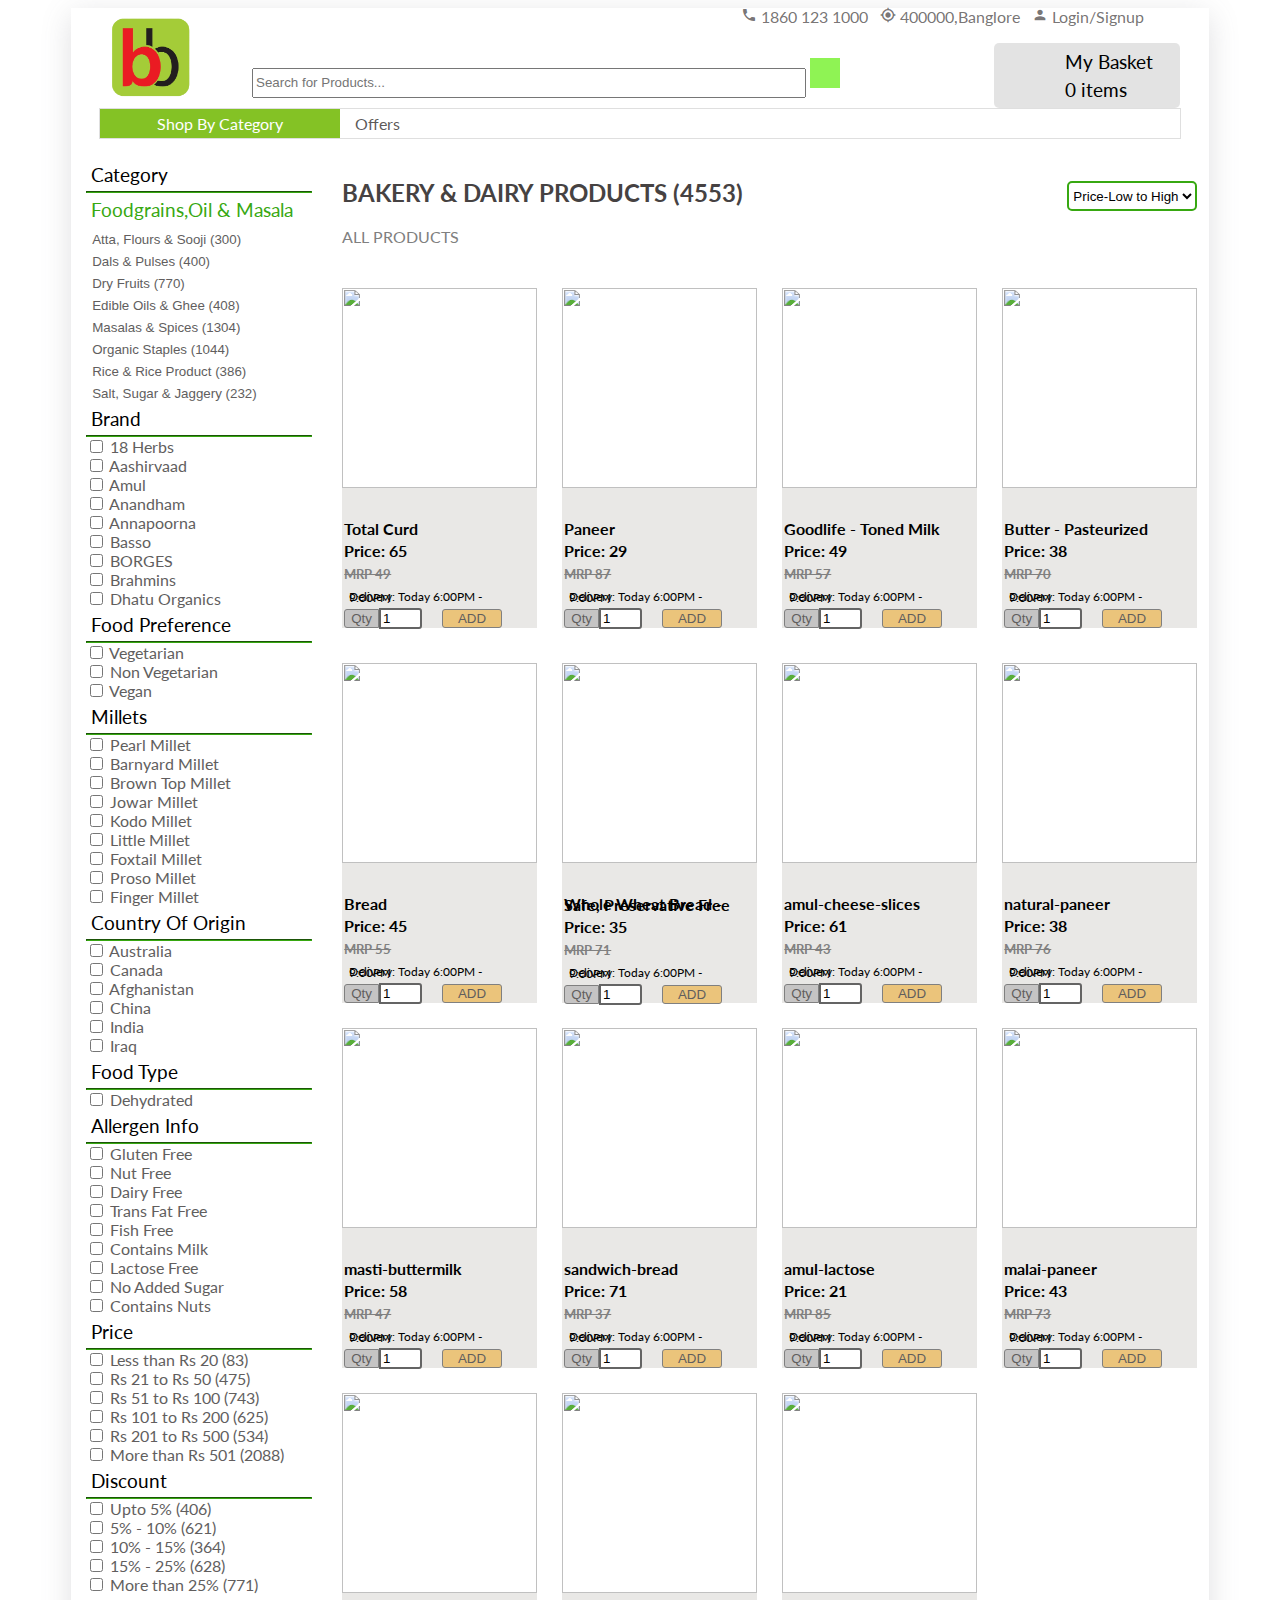
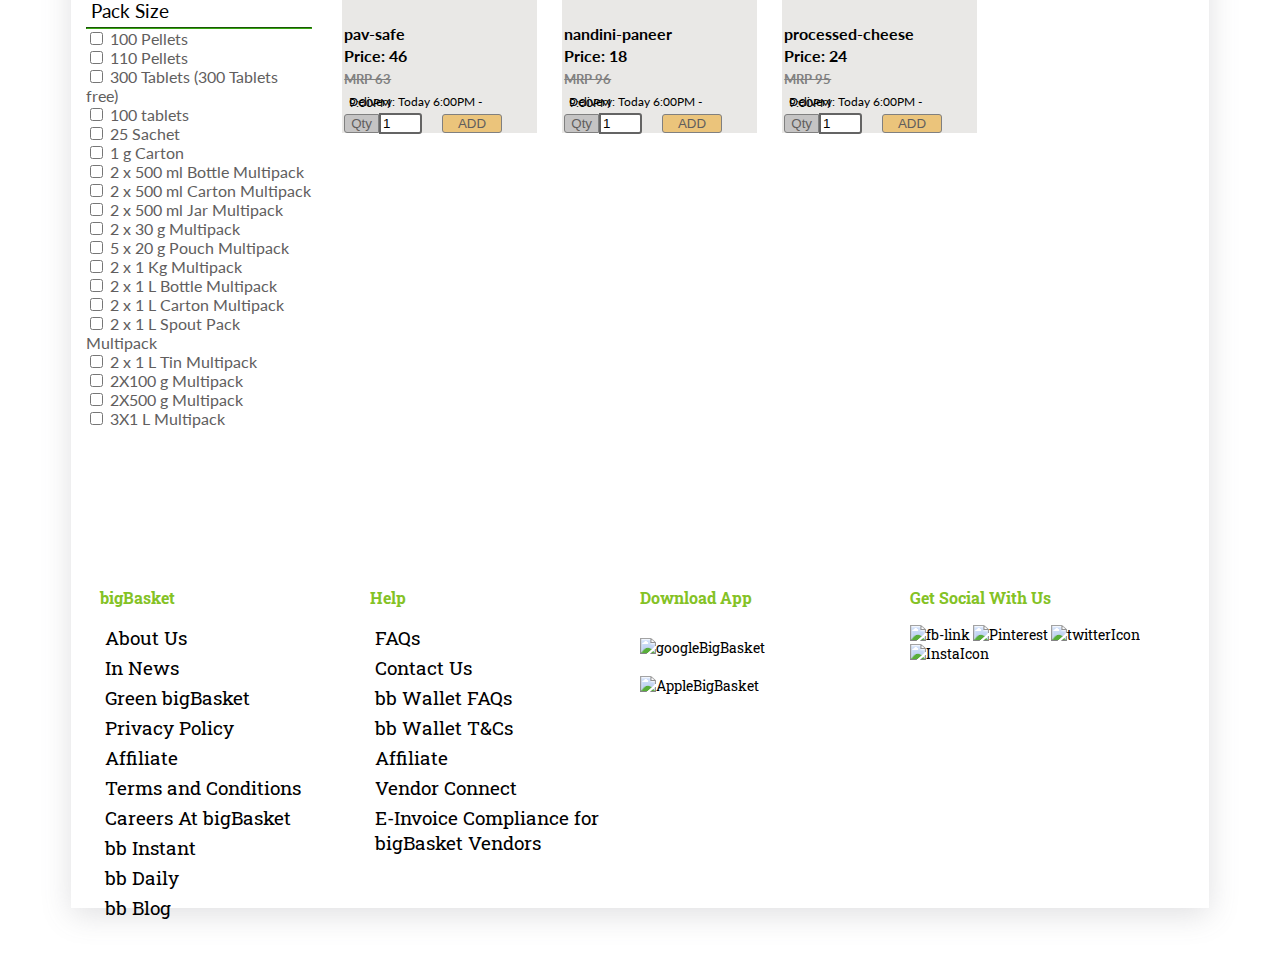
==== frontend/bakery.html @ 33c1fcd1 "first day" ====
<!DOCTYPE html>
<html lang="en">
  <head>
    <!-- Navbar Props -->
    <link
      href="https://fonts.googleapis.com/icon?family=Material+Icons"
      rel="stylesheet"
    />
    <!-- Font Awesome Kit -->
    <script
      src="https://kit.fontawesome.com/db1cefd446.js"
      crossorigin="anonymous"
    ></script>
    <!-- Lato Fonts impoting -->
    <!-- Roboto Slab Importing -->
    <link rel="preconnect" href="https://fonts.googleapis.com" />
    <link rel="preconnect" href="https://fonts.gstatic.com" crossorigin />
    <link
      href="https://fonts.googleapis.com/css2?family=Lato:wght@300&family=Roboto+Slab:wght@300&display=swap"
      rel="stylesheet"
    />
    <meta charset="UTF-8" />
    <meta http-equiv="X-UA-Compatible" content="IE=edge" />
    <meta name="viewport" content="width=device-width, initial-scale=1.0" />
    <!-- CSS File Link -->
    <link rel="stylesheet" href="./css/AllPro.css" />
    <title>Document</title>
  </head>

  <body>
    <div class="productpage">
      
        <div id="navbar"></div>
      <div class="slider"></div>

      <!-- Middle Div Start -->
      <div class="middle">
        <div class="left">
          <p>Category</p>
          <hr />
          <p class="foodgrain">Foodgrains,Oil & Masala</p>
          <button>Atta, Flours & Sooji (300)</button>
          <button>Dals & Pulses (400)</button>
          <button>Dry Fruits (770)</button>
          <button>Edible Oils & Ghee (408)</button>
          <button>Masalas & Spices (1304)</button>
          <button>Organic Staples (1044)</button>
          <button>Rice & Rice Product (386)</button>
          <button>Salt, Sugar & Jaggery (232)</button>

          <p>Brand</p>
          <hr />
          <input type="checkbox" /> <label for="">18 Herbs</label> <br />
          <input type="checkbox" /> <label for="">Aashirvaad</label><br />
          <input type="checkbox" /> <label for="">Amul</label><br />
          <input type="checkbox" /> <label for="">Anandham</label><br />
          <input type="checkbox" /> <label for="">Annapoorna</label><br />
          <input type="checkbox" /> <label for="">Basso</label><br />
          <input type="checkbox" /> <label for="">BORGES</label><br />
          <input type="checkbox" /> <label for="">Brahmins</label><br />
          <input type="checkbox" /> <label for="">Dhatu Organics</label><br />

          <p>Food Preference</p>
          <hr />
          <input type="checkbox" /> <label for="">Vegetarian</label><br />
          <input type="checkbox" /> <label for="">Non Vegetarian</label><br />
          <input type="checkbox" /> <label for="">Vegan</label><br />

          <p>Millets</p>
          <hr />
          <input type="checkbox" /> <label for=""> Pearl Millet</label><br />
          <input type="checkbox" /> <label for=""> Barnyard Millet</label><br />
          <input type="checkbox" /> <label for="">Brown Top Millet</label><br />
          <input type="checkbox" /> <label for="">Jowar Millet</label><br />
          <input type="checkbox" /> <label for="">Kodo Millet</label><br />
          <input type="checkbox" /> <label for="">Little Millet</label><br />
          <input type="checkbox" /> <label for="">Foxtail Millet</label><br />
          <input type="checkbox" /> <label for="">Proso Millet</label><br />
          <input type="checkbox" /> <label for="">Finger Millet</label><br />

          <p>Country Of Origin</p>
          <hr />
          <input type="checkbox" /> <label for=""> Australia</label><br />
          <input type="checkbox" /> <label for=""> Canada</label><br />
          <input type="checkbox" /> <label for="">Afghanistan</label><br />
          <input type="checkbox" /> <label for="">China</label><br />
          <input type="checkbox" /> <label for="">India</label><br />
          <input type="checkbox" /> <label for="">Iraq</label><br />
          <p>Food Type</p>
          <hr />
          <input type="checkbox" /> <label for="">Dehydrated</label><br />
          <p>Allergen Info</p>
          <hr />
          <input type="checkbox" /> <label for="">Gluten Free</label> <br />
          <input type="checkbox" /> <label for="">Nut Free</label><br />
          <input type="checkbox" /> <label for="">Dairy Free</label><br />
          <input type="checkbox" /> <label for="">Trans Fat Free</label><br />
          <input type="checkbox" /> <label for="">Fish Free</label><br />
          <input type="checkbox" /> <label for="">Contains Milk</label><br />
          <input type="checkbox" /> <label for="">Lactose Free</label><br />
          <input type="checkbox" /> <label for="">No Added Sugar</label><br />
          <input type="checkbox" /> <label for="">Contains Nuts</label><br />
          <p>Price</p>
          <hr />
          <input type="checkbox" /> <label for="">Less than Rs 20 (83)</label>
          <br />
          <input type="checkbox" /> <label for="">Rs 21 to Rs 50 (475)</label
          ><br />
          <input type="checkbox" /> <label for="">Rs 51 to Rs 100 (743)</label
          ><br />
          <input type="checkbox" /> <label for="">Rs 101 to Rs 200 (625)</label
          ><br />
          <input type="checkbox" /> <label for="">Rs 201 to Rs 500 (534)</label
          ><br />
          <input type="checkbox" /> <label for="">More than Rs 501 (2088)</label
          ><br />
          <p>Discount</p>
          <hr />
          <input type="checkbox" /> <label for="">Upto 5% (406)</label> <br />
          <input type="checkbox" /> <label for="">5% - 10% (621)</label><br />
          <input type="checkbox" /> <label for="">10% - 15% (364)</label><br />
          <input type="checkbox" /> <label for="">15% - 25% (628)</label><br />
          <input type="checkbox" /> <label for="">More than 25% (771)</label
          ><br />
          <p>Pack Size</p>
          <hr />
          <input type="checkbox" /> <label for="">100 Pellets</label> <br />
          <input type="checkbox" /> <label for="">110 Pellets</label><br />
          <input type="checkbox" />
          <label for="">300 Tablets (300 Tablets free)</label><br />
          <input type="checkbox" /> <label for="">100 tablets</label><br />
          <input type="checkbox" /> <label for="">25 Sachet</label><br />
          <input type="checkbox" /> <label for="">1 g Carton</label><br />
          <input type="checkbox" />
          <label for="">2 x 500 ml Bottle Multipack</label><br />
          <input type="checkbox" />
          <label for="">2 x 500 ml Carton Multipack</label><br />
          <input type="checkbox" />
          <label for="">2 x 500 ml Jar Multipack</label><br />
          <input type="checkbox" /> <label for="">2 x 30 g Multipack</label>
          <br />
          <input type="checkbox" />
          <label for="">5 x 20 g Pouch Multipack</label><br />
          <input type="checkbox" /> <label for="">2 x 1 Kg Multipack</label
          ><br />
          <input type="checkbox" />
          <label for="">2 x 1 L Bottle Multipack</label><br />
          <input type="checkbox" />
          <label for="">2 x 1 L Carton Multipack</label><br />
          <input type="checkbox" />
          <label for="">2 x 1 L Spout Pack Multipack</label><br />
          <input type="checkbox" /> <label for="">2 x 1 L Tin Multipack</label
          ><br />
          <input type="checkbox" /> <label for="">2X100 g Multipack</label
          ><br />
          <input type="checkbox" /> <label for="">2X500 g Multipack</label
          ><br />
          <input type="checkbox" /> <label for=""> 3X1 L Multipack</label><br />
        </div>
        <div class="right">
          <div class="prohead">
            <div class="top">
              <div class="title">
                <h2 class="fg">BAKERY & DAIRY PRODUCTS (4553)</h2>
              </div>
              <div>
                <select name="" id="sortbycat" onchange="sort()">
                  <option value="low">Price-Low to High</option>
                  <option value="high">Price-High to Low</option>
                </select>
              </div>
            </div>
            <div class="bottum">ALL PRODUCTS</div>
          </div>
          <div id="products"></div>
        </div>
      </div><br><br>
      <div id="footer"></div>
    </div>
  </body>
</html>
<script type="module">

   import {navbar,footer} from "./components/index.js"
      
      let nav_div = document.getElementById("navbar")
      nav_div.innerHTML = navbar();
    
      let footer_div = document.getElementById("footer")
      footer_div.innerHTML = footer();
    
  let  Bakery_and_Dairy =[
      {
          image:'https://www.bigbasket.com/media/uploads/p/s/40149829_4-heritage-total-curd.jpg',
          name:'Total Curd',
      },
      {
        image:'https://www.bigbasket.com/media/uploads/p/s/264679_3-milky-mist-paneer-premium-fresh.jpg',
        name:'Paneer',
      },
      {
        image:'https://www.bigbasket.com/media/uploads/p/s/242671_1-nandini-goodlife-toned-milk.jpg',
        name:'Goodlife - Toned Milk',
      },
      {
        image:'https://www.bigbasket.com/media/uploads/p/s/1204991_3-amul-butter-pasteurized.jpg',
        name:'Butter - Pasteurized',
      },
      {
        image:'https://www.bigbasket.com/media/uploads/p/s/1204360_1-fresho-bread-whole-wheat-chemical-free-400g-eggs-table-tray-30pcs.jpg',
        name:'Bread ',
      },
      {
        image:'https://www.bigbasket.com/media/uploads/p/s/40025355_6-fresho-whole-wheat-bread-safe-preservative-free.jpg',
        name:'Whole Wheat Bread - Safe, Preservative Free',
      },
      {
        image:'https://www.bigbasket.com/media/uploads/p/s/1202761_2-amul-cheese-slices.jpg',
        name:'amul-cheese-slices',
      },
      {
        image:'https://www.bigbasket.com/media/uploads/p/s/40137716_10-id-natural-paneer.jpg',
        name:'natural-paneer',
      },
      {
        image:'https://www.bigbasket.com/media/uploads/p/s/1207078_2-amul-masti-buttermilk-spice.jpg',
        name:'masti-buttermilk',
      },
      {
        image:'https://www.bigbasket.com/media/uploads/p/s/40087525_4-fresho-sandwich-bread-safe-preservative-free.jpg',
        name:'sandwich-bread',
      },
      {
        image:'https://www.bigbasket.com/media/uploads/p/s/1202753_1-amul-lactose-free-milk.jpg',
        name:'amul-lactose',
      },
      {
        image:'https://www.bigbasket.com/media/uploads/p/s/279588_6-amul-malai-paneer.jpg',
        name:'malai-paneer',
      },
      {
        image:'https://www.bigbasket.com/media/uploads/p/s/40025357_4-fresho-pav-safe-preservative-free.jpg',
        name:'pav-safe',
      },
      {
        image:'https://www.bigbasket.com/media/uploads/p/mm/270620_4-nandini-paneer.jpg',
        name:'nandini-paneer',
      },
      {
        image:'https://www.bigbasket.com/media/uploads/p/mm/104615_8-amul-processed-cheese-cubes.jpg',
        name:'processed-cheese',
      },

]
          
       for (let i=0;i<Bakery_and_Dairy.length;i++){
             Bakery_and_Dairy[i]['Price']=Math.floor(Math.random()*(100-30)+30)
        }
      

        for (let i=0;i<Bakery_and_Dairy.length;i++){
            Bakery_and_Dairy[i]['Stricked']=Math.floor(Math.random()*(150-100)+100)
        }
       
       
        for (let i=0;i<Bakery_and_Dairy.length;i++){
           let Off = 100-((Bakery_and_Dairy[i].Price/Bakery_and_Dairy[i].Stricked)*100);
           Bakery_and_Dairy[i]['Offer']=Math.floor(Off)
        }
        console.log(Bakery_and_Dairy);

  var product = JSON.parse(localStorage.getItem("proData")) || [];
  var cart = JSON.parse(localStorage.getItem("cartValue")) || [];
  console.log(product);
 
 
  
  var p = document.querySelector(".products");
  console.log(p);
  document.querySelector("#sortbycat").addEventListener("change",function() {
    var selected = document.querySelector("#sortbycat").value;
    if (selected == "low") {
        Bakery_and_Dairy.sort(function (a, b) {
        return Number(a.Offer) - Number(b.Offer);
      });
    }
    if (selected == "high") {
        Bakery_and_Dairy.sort(function (a, b) {
        return Number(b.Offer) - Number(a.Offer);
      });
    }
    display(Bakery_and_Dairy);
  })

  function display(Bakery_and_Dairy) {
    document.querySelector("#products").textContent = "";
    Bakery_and_Dairy.map(function (elem) {
      console.log(elem);
      var box = document.createElement("div");
      var imgdiv = document.createElement("div");
      box.setAttribute("class", "boxstyle");

      var img = document.createElement("img");
      img.setAttribute("src", elem.image);
      img.setAttribute("class", "proimgsize");

      var content = document.createElement("div");
      content.setAttribute("class", "proDesc");

      // var brand = document.createElement("p");
      // brand.textContent = elem.;
      // brand.setAttribute("class", "brand");
      var name = document.createElement("h4");
      name.textContent = elem.name;
      name.setAttribute("class", "name");

      var mrpname = document.createElement("p");
      mrpname.textContent="MRP";
      mrpname.setAttribute("class","mrpname")

      var mrp1 = document.createElement("h5");
      mrp1.textContent = "MRP " +elem.Price;
      mrp1.setAttribute("class", "mrp");

      // var mrp2 = document.createElement("h5");
      // mrp2.textContent = "MRP " + +elem.Stricked;
      // mrp2.setAttribute("class", "mrp");

      var dis = document.createElement("h4");
      dis.textContent = "Price: " + elem.Offer;
      dis.setAttribute("class", "dis");
      // Category is already been stored.

      var delv = document.createElement("p");
      delv.textContent = "Delivery: Today 6:00PM - 9:00PM";
      delv.setAttribute("class", "delv");

      var qty = document.createElement("button");
      qty.textContent = "Qty";
      qty.setAttribute("class", "qty");
      qty.setAttribute("class", "button1");

      var qtynum = document.createElement("input");
      qtynum.setAttribute("value", "1");
      elem.qty = qtynum.value;
      qtynum.setAttribute("class", "button2");
      //   qtynum.textContent = document.querySelector(".button2").value;
      var add = document.createElement("button");
      add.textContent = "ADD";
      add.addEventListener("click", function () {
        console.log(elem);
       
        add.textContent = "ADDED";
        cart.push(elem);
        document.querySelector('#cartLen').innerHTML=cart.length
        localStorage.setItem("cartValue", JSON.stringify(cart));
       
      });
      add.setAttribute("class", "add");
      add.setAttribute("class", "button3");

      // document.querySelector("#products").append(box);
      imgdiv.append(img);
      content.append(name, dis,mrp1,delv, qty, qtynum, add);
      box.append(imgdiv, content);
      document.querySelector("#products").append(box);
    });
  }
  display(Bakery_and_Dairy);
    // Add to Cart Function
  var cartLen = document.querySelector("#cartLen");
  cartLen.textContent = cart.length;
  // function addToCart(elem) {
  //   console.log("here");
  //   cart.push(elem);
  //   // console.log(qtynum);
  //   cartLen.textContent = cart.length;
  //   localStorage.setItem("cartValue", JSON.stringify(cart));
  // }
  document.querySelector(".card").addEventListener("click", function () {
    console.log("cart");
    window.location.href = "cart.html";
  });
  //Navbar script
  // var myIndex = 0;
  // carousel();

  // function carousel() {
  //   var i;
  //   var x = document.getElementsByClassName("mySlides");
  //   for (i = 0; i < x.length; i++) {
  //     x[i].style.display = "none";
  //   }
  //   myIndex++;
  //   if (myIndex > x.length) {
  //     myIndex = 1;
  //   }
  //   x[myIndex - 1].style.display = "block";
  //   setTimeout(carousel, 4000); // Change image every 2 seconds
  // }

  function openNav() {
    document.getElementById("mySidepanel").style.width = "250px";
  }

  /* Set the width of the sidebar to 0 (hide it) */
  function closeNav() {
    document.getElementById("mySidepanel").style.width = "0";
  }

  function openPerson() {
    document.getElementById("personDropdown").classList.toggle("show");
  }

  // Close the dropdown if the user clicks outside of it
  window.onclick = function (e) {
    if (!e.target.matches(".personbtn")) {
      var myDropdown = document.getElementById("personDropdown");
      if (myDropdown.classList.contains("show")) {
        myDropdown.classList.remove("show");
      }
    }
  };
</script>
<!-- <script type="module"> 
    import {navbar,footer} from "./components/index.js"
      
      let nav_div = document.getElementById("navbar")
      nav_div.innerHTML = navbar();
    
      let footer_div = document.getElementById("footer")
      footer_div.innerHTML = footer();

      var cart = JSON.parse(localStorage.getItem("cartValue"));

     document.querySelector('#cartLen').innerHTML=cart.length
</script> -->
---- frontend/css/AllPro.css ----
/* consider whole page  */
.productpage {
    /* border: 1px solid gray; */
    width: 90%;
    height: 2500px;
    margin: auto;
    font-family: "Lato";
    box-shadow: rgba(100, 100, 111, 0.2) 0px 7px 29px 0px;
  }
  /* header part of page  */
  /* .header {
    width: 100%;
    height: 150px;
    border: 1px solid #37a811;
  } */
  /* div of image or slider  */
  .headDetails {
    /* border: 1px solid rgb(196, 12, 241); */
    height: 300px;
  }
  /* image in slider  */
  .img {
    width: 100%;
    /* border: 1px solid rgb(80, 27, 59); */
  }
  /* div below the slider  */
  .imgDetails {
    width: 74%;
    height: 60px;
    margin: auto;
    display: flex;
    justify-content: center;
    /* border: 1px solid rgb(238, 5, 149); */
  }
  /* boxes in div below the slider  */
  .details {
    width: 120px;
    /* border: 1px solid rgb(238, 5, 149); */
    justify-content: space-around;
    text-align: center;
    font-size: 18px;
    line-height: 15px;
    box-shadow: rgba(0, 0, 0, 0.16) 0px 1px 4px;
  }
  /* middle part of page below slider  */
  .middle {
    display: flex;
  }
  /* middle part contains two parts called left and right  */
  .left {
    width: 20%;
    height: 800px;
    /* border: 1px solid palevioletred; */
    margin-left: 15px;
    color: rgb(97, 94, 94);
  }
  /* in left some headings  */
  p {
    font-size: 19px;
    color: black;
  }
  .foodgrain {
    color: #37a811;
    font-size: 19px;
    /* border: 1px solid rgb(238, 5, 149); */
  }
  /* first categories in left  */
  button {
    background: transparent;
    border: none;
    margin-top: 5px;
    color: rgb(97, 94, 94);
  }
  /* text content of check boxes  */
  .fg {
    color: rgb(70, 66, 66);
    /* border: 1px solid rgb(238, 5, 149); */
  }
  /* horizontal line  */
  hr {
    border-color: #37a811;
  }
  /* left part ends here  */
  .right {
    width: 78%;
    /* height: 3000px; */
    /* border: 1px solid rgb(201, 25, 83); */
    margin-left: 15px;
  }
  /* in rigth part there is product heading  */
  .prohead {
    width: 97%;
    height: 120px;
    /* border: 1px solid rgb(201, 25, 83); */
    margin-left: 15px;
  }
  /* product heading is separated in rop and bottom  */
  .top {
    display: flex;
    justify-content: space-between;
    /* border: 1px solid rgb(238, 5, 149); */
  }
  /* filter is drop down in top in product head  */
  #sortbycat {
    margin-top: 23px;
    height: 30px;
    background: transparent;
    border: #37a811 2px solid;
    border-radius: 5px;
  }
  .bottum {
    color: grey;
    /* border: 1px solid rgb(238, 5, 149); */
  }
  /* end of product head  */
  /* grids if all product starts here  */
  /* this is just a row in grid part  */
  #products {
    width: 97%;
    height: auto;
    /* border: 1px solid rgb(238, 5, 149); */
    margin-left: 15px;
    margin-top: 10px;
    display: grid;
    grid-template-columns: repeat(4, 1fr);
    grid-template-rows: 350px;
    grid-gap: 25px;
  }
  /* boxes in row in products grid  */
  .boxstyle {
    /* border: 1px solid gray; */
    line-height:5%;
    
  }
  .boxstyle:hover {
    box-shadow: rgba(0, 0, 0, 0.16) 0px 4px 8px;
  }
  /* image of product in boxes  */
  .proimgsize {
    width: 100%;
    height: 200px;
    
    /* border: 1px solid rebeccapurple; */
  }
  /* content below the image of product  */
  .proDesc {
    padding:20px;
    background: rgb(233, 232, 230);
    padding-left: 2px;
    height:100px;
    /* margin-bottom:10px; */
    /* padding-bottom: 5px; */
    /* color:grey; */
    /* border: 1px solid black; */
  }
  /* some content details  */
  .brand {
    /* line-height: 0px; */
    
    font-size: 12px;
    color: gray;
  }
  .name:hover {
    color: #37a811;
  }
  
  .mrp {
    text-decoration: line-through;
    color: gray;
  }
  /* delivery  */
  .delv {
    font-size: 12px;
  }
  /* print Qty  */
  .button1 {
    border: 1px solid gray;
    border-radius: 3px 0px 0px 3px;
    background-color: rgb(197, 196, 196);
  }
  /* qty = 1  */
  .button2 {
    border: 2px solid rgb(100, 100, 100);
    border-radius: 0px 3px 3px 0px;
    width: 35px;
  }
  /* ADD  */
  .button3 {
    border: 1px solid gray;
    border-radius: 3px;
    background: rgb(235, 196, 123);
    margin-left: 20px;
    width: 60px;
  }
  /* .hr{
        border: 1px solid;
    } */
  
  /* Footer CSS */
  
  @media only screen and (min-width: 401px) and (max-width: 800px) {
    /* .header {
      display: none;
    } */
    .img {
      display: none;
    }
    .imgDetails {
      display: none;
    }
    .left {
      display: none;
    }
    .fg {
      display: none;
    }
    #products {
      grid-template-columns: repeat(2, 1fr);
    }
  }
  @media only screen and (min-width: 0px) and (max-width: 400px) {
    /* .header {
      display: none;
    } */
    .img {
      display: none;
    }
    .imgDetails {
      display: none;
    }
    .left {
      display: none;
    }
    .fg {
      display: none;
    }
    #sortbycat {
      margin-right: 30px;
      margin-bottom: 20px;
    }
    #bottum {
      margin-top: 10px;
      border: 1px solid black;
    }
    #products {
      grid-template-columns: repeat(1, 1fr);
    }
  }
  /* NAVBAR STARTs here */
  #overP {
    margin: 0;
    padding: 0;
    overflow: hidden;
  }
  #nav {
    width: 95%;
    display: grid;
    grid-template-rows: 30px 30px 30px;
    grid-template-columns: repeat(12 1fr);
    grid-gap: 5px;
    margin: auto;
  }
  
  #burger {
    display: none;
  }
  
  #person {
    display: none;
  }
  
  #location {
    display: none;
  }
  
  #logo {
    display: none;
  }
  
  .header {
    /* background-color: rgb(230, 24, 24); */
    grid-row-start: 1;
    grid-row-end: 2;
    grid-column-start: 6;
    grid-column-end: 12;
    border-radius: 2px;
  }
  
  .menu {
    /* grid-area: 1/1/4/2; */
    grid-row-start: 1;
    grid-row-end: 4;
    grid-column-start: 1;
    grid-column-end: 2;
    border-radius: 5px;
  }
  
  .content {
    /* background-color: teal; */
    /* grid-area: 2/2/4/8; */
    grid-row-start: 2;
    grid-row-end: 4;
    grid-column-start: 2;
    grid-column-end: 9;
    border-radius: 5px;
    display: grid;
  }
  
  .card {
    background-color: rgba(202, 202, 202, 0.527);
    /* grid-area: 2/8/4/12; */
    grid-row-start: 2;
    grid-row-end: 4;
    grid-column-start: 10;
    grid-column-end: 12;
    border-radius: 5px;
    display: flex;
    justify-content: space-around;
    align-items: center;
  }
  .card:hover {
    border: 1px solid black;
  }
  
  span {
    margin: 0px;
  }
  
  a {
    text-decoration: none;
    color: inherit;
    font-size: 16px;
  }
  
  .menu > img {
    object-fit: contain;
    width: 80%;
    height: 80%;
    margin-top: 10px;
  }
  
  img:hover,
  .find:hover {
    cursor: pointer;
  }
  
  li:nth-of-type(2):hover,
  li:nth-of-type(3):hover {
    cursor: pointer;
  }
  
  #list {
    display: grid;
    grid-template-columns: repeat(3 1fr);
  }
  
  ul {
    display: flex;
    justify-content: flex-end;
    margin-right: 30px;
    margin-top: -1px;
    color: rgba(71, 67, 67, 0.74);
  }
  
  li {
    list-style: none;
    margin: 0 6px;
  }
  
  #input {
    margin: auto;
    /* margin-top: 30px; */
    margin-left: 20px;
    width: 100%;
  }
  
  #input > input {
    width: 90%;
    height: 30px;
  }
  
  .find {
    width: 30px;
    height: 30px;
    border: none;
    background: rgb(143, 243, 84);
  }
  
  #cart {
    display: none;
  }
  p {
    margin: 5px;
  }
  
  #burger:hover,
  #person:hover,
  #location:hover,
  #cart:hover {
    cursor: pointer;
  }
  
  .navbar {
    overflow: hidden;
    background-color: #ffffff;
    width: 95%;
    margin: auto;
    border: 0.5px solid rgba(173, 172, 172, 0.39);
  }
  
  #burger > i,
  #person,
  #location,
  #cart > i {
    color: #ddd;
  }
  
  .navbar a {
    float: left;
    font-size: 16px;
    color: white;
    text-align: center;
    padding: 5px;
    text-decoration: none;
  }
  
  .dropdown {
    float: left;
    overflow: hidden;
  }
  
  .dropdown .dropbtn {
    width: 240px;
    font-size: 16px;
    border: none;
    outline: none;
    color: white;
    padding: 5px;
    background-color: #84c225;
    font-family: inherit;
    margin: 0;
  }
  
  .offers {
    /* width: 150px; */
    font-size: 16px;
    border: none;
    outline: none;
    color: rgba(65, 60, 60, 0.863);
    padding: 5px 15px;
    background-color: inherit;
    font-family: inherit;
    margin: 0;
  }
  
  /* .navbar a:hover,
          .dropdown:hover .dropbtn {
            background-color: red;
          } */
  
  .dropdown-content {
    display: none;
    position: absolute;
    background-color: #f9f9f9;
    min-width: 240px;
    box-shadow: 0px 8px 16px 0px rgba(0, 0, 0, 0.2);
    z-index: 1;
  }
  
  .dropdown-content a {
    float: none;
    color: #000000;
    padding: 5px 16px;
    text-decoration: none;
    display: block;
    text-align: left;
  }
  
  .dropdown-content a:hover {
    background-color: #ddd;
  }
  .fa-tags {
    color: red;
  }
  
  .offers:hover {
    background-color: #628132;
    color: rgb(255, 255, 255);
  }
  
  .offers:hover > .fa-tags {
    color: rgb(255, 255, 255);
  }
  
  .dropdown:hover .dropdown-content {
    display: block;
  }
  
  .sidepanel {
    display: block;
    height: 100%; /* Specify a height */
    width: 0; /* 0 width - change this with JavaScript */
    position: fixed; /* Stay in place */
    z-index: 1; /* Stay on top */
    top: 0;
    left: 0;
    margin: auto 0;
    background-color: rgb(233, 233, 233); /* Black*/
    overflow-x: hidden; /* Disable horizontal scroll */
    /* padding-top: 60px; Place content 60px from the top */
    transition: 0.5s; /* 0.5 second transition effect to slide in the sidepanel */
  }
  
  /* The sidepanel links */
  .sidepanel a {
    padding: 8px 8px 8px 32px;
    text-decoration: none;
    font-size: 16px;
    color: #000000;
    display: block;
  }
  
  hr {
    color: #000000;
    border-width: 0.5px;
    margin: 0 auto;
  }
  
  /* When you mouse over the navigation links, change their color */
  /* .sidepanel a:hover {
            color: #f1f1f1;
          } */
  
  /* Position and style the close button (top right corner) */
  .sidepanel .closebtn {
    position: absolute;
    top: 0;
    right: 25px;
    font-size: 36px;
    margin-left: 50px;
  }
  
  /* Style the button that is used to open the sidepanel */
  .openbtn {
    font-size: 20px;
    cursor: pointer;
    background-color: #111;
    color: white;
    padding: 10px 15px;
    border: none;
  }
  
  .openbtn:hover {
    background-color: #444;
  }
  
  #mySidepanel :nth-of-type(1) {
    background-color: #84c225;
    display: flex;
    justify-content: space-between;
  }
  
  .fa-close {
    padding: 5px 7px;
    border-radius: 50%;
    color: #84c225;
  }
  .sidepanel > .fa-close:hover {
    cursor: pointer;
  }
  .sidepanel a:hover {
    cursor: pointer;
  }
  
  #Sidepanel :nth-of-type(1):hover {
    cursor: default;
  }
  
  .person-content {
    display: none;
    position: absolute;
    background-color: #535050e1;
    width: 50%;
    margin-left: -150px;
    margin-top: 50px;
    box-shadow: 0px 8px 16px 0px rgba(0, 0, 0, 0.2);
    z-index: 1;
  }
  
  .person-content a {
    float: none;
    color: black;
    padding: 12px 16px;
    text-decoration: none;
    display: block;
  }
  
  .person-content a:hover {
    background-color: #ddd;
  }
  
  .show {
    display: flex;
    flex-direction: column;
    align-content: center;
    padding: 5px;
  }
  
  .personbtn :hover,
  .person:focus {
    color: red;
  }
  
  .Btn {
    width: 90%;
    height: 40px;
    background-color: rgb(255, 166, 0);
    color: #ffffff;
    font-weight: bold;
    border: none;
    border-radius: 5px;
    margin: 15px auto;
    text-align: center;
  }
  
  .Btn:nth-of-type(2) {
    background-color: rgb(255, 255, 255);
    color: black;
  }
  
  @media (min-width: 340px) and (max-width: 800px) {
    #nav {
      width: 100%;
      display: grid;
      grid-template-rows: 40px 40px;
      grid-template-columns: repeat(12 1fr);
      grid-gap: 5px;
      margin: auto;
      padding-top: 5px;
      background-color: #84c225;
    }
    /* #images {
        position: relative;
        width: 100%;
        height: 250px;
        margin: 10px auto;
      } */
  
    #images img {
      width: 100%;
      height: 80%;
      /* object-fit: contain; */
      position: absolute;
      animation: fadeInNew ease-in-out infinite 12s;
    }
    #burger {
      display: flex;
      grid-area: 1/2/2/4;
    }
  
    #person {
      display: flex;
      grid-area: 1/4/2/6;
    }
  
    #logo {
      display: flex;
      grid-area: 1/6/2/8;
    }
    #logo > img {
      width: 50%;
      object-fit: contain;
      /* height: 50%; */
    }
  
    #location {
      display: flex;
      grid-area: 1/8/2/10;
    }
  
    #cart {
      display: flex;
      grid-area: 1/10/2/12;
    }
  
    .header {
      display: none;
    }
  
    .menu {
      display: none;
      /* grid-area: 1/6/2/7; */
    }
  
    .menu > img {
      width: 60%;
      height: 100%;
    }
  
    /* img:hover {
        cursor: pointer;
      } */
    .content {
      grid-area: 2/1/3/12;
    }
  
    .card {
      display: none;
    }
  
    #input {
      width: 100%;
      margin-left: 0px;
      margin: auto;
    }
  
    .navbar {
      display: none;
    }
  }
  
  @media (min-width: 0px) and (max-width: 340px) {
    #nav {
      width: 100%;
      display: grid;
      grid-template-rows: 40px 40px;
      grid-template-columns: repeat(12 1fr);
      grid-gap: 5px;
      margin: auto;
      background-color: #84c225;
    }
  
    #location {
      font-size: 16px;
    }
  
    #input {
      width: 100%;
      margin-left: 0;
      /* width: 100%; */
    }
  }
  #footer {
    width: 95%;
    margin: auto;
    /* border: 1px solid red; */
    height: 400px;
    display: grid;
    grid-template-columns: repeat(4, 1fr);
    grid-template-rows: repeat(4, 1fr);
    grid-template-areas:
      "a b c d"
      "a b c d"
      "a b c d"
      "a b c d";
    font-family: "Roboto Slab", serif;
    font-size: 14px;
    padding-top: 400px;
  }
  #footer > div {
    /* width: 25%; */
    height: 100%;
    /* border: 1px solid green; */
  }
  
  #footer > div > h3 {
    color: #84c225;
    font-weight: bold;
  }
  #footer1 {
    grid-area: a;
  }
  #footer2 {
    grid-area: b;
  }
  #footer3 {
    grid-area: c;
  }
  #footer4 {
    grid-area: d;
  }
  
  @media only screen and (max-width: 850px) {
    .container {
      width:95%;
    }
    #footer {
      width: 95%;
      margin: auto;
      /* border: 1px solid red; */
      /* height: 400px; */
      display: grid;
      grid-template-columns: repeat(4, 1fr);
      grid-template-rows: repeat(4, 1fr);
      grid-template-areas:
        "a a a a"
        "b b b b"
        "c c d d"
        ". . . .";
      font-family: "Roboto Slab", serif;
      font-size: 14px;
      margin-bottom: 25px;
    }
    #footer > div {
      /* width: 25%; */
      height: 100%;
      /* border: 1px solid green; */
    }
  
    #footer3 > img {
      height: 25%;
      /* width: 100%; */
      /* border: 1px solid red; */
    }
    #footer > div > p {
      display: inline;
      margin-right: 10px;
    }
    #footer4 > div > img {
      height: 100;
    }
  }
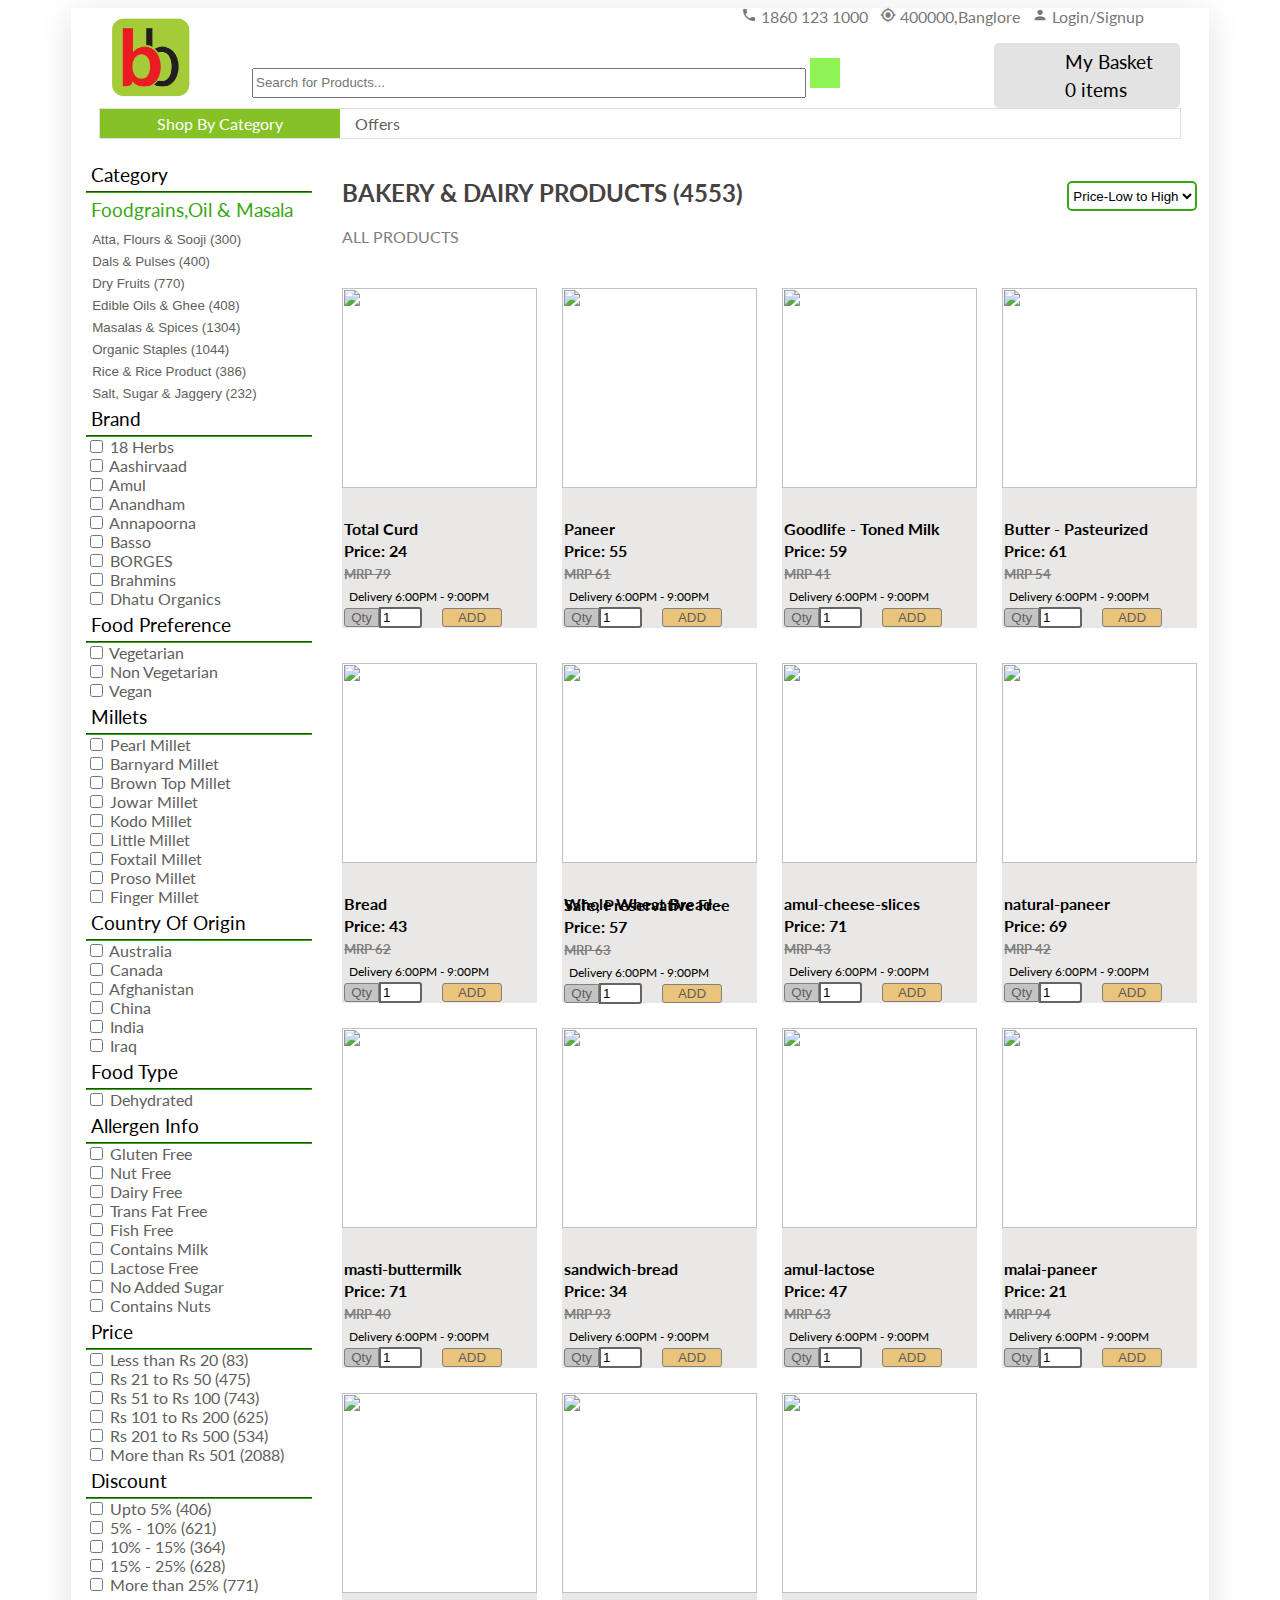
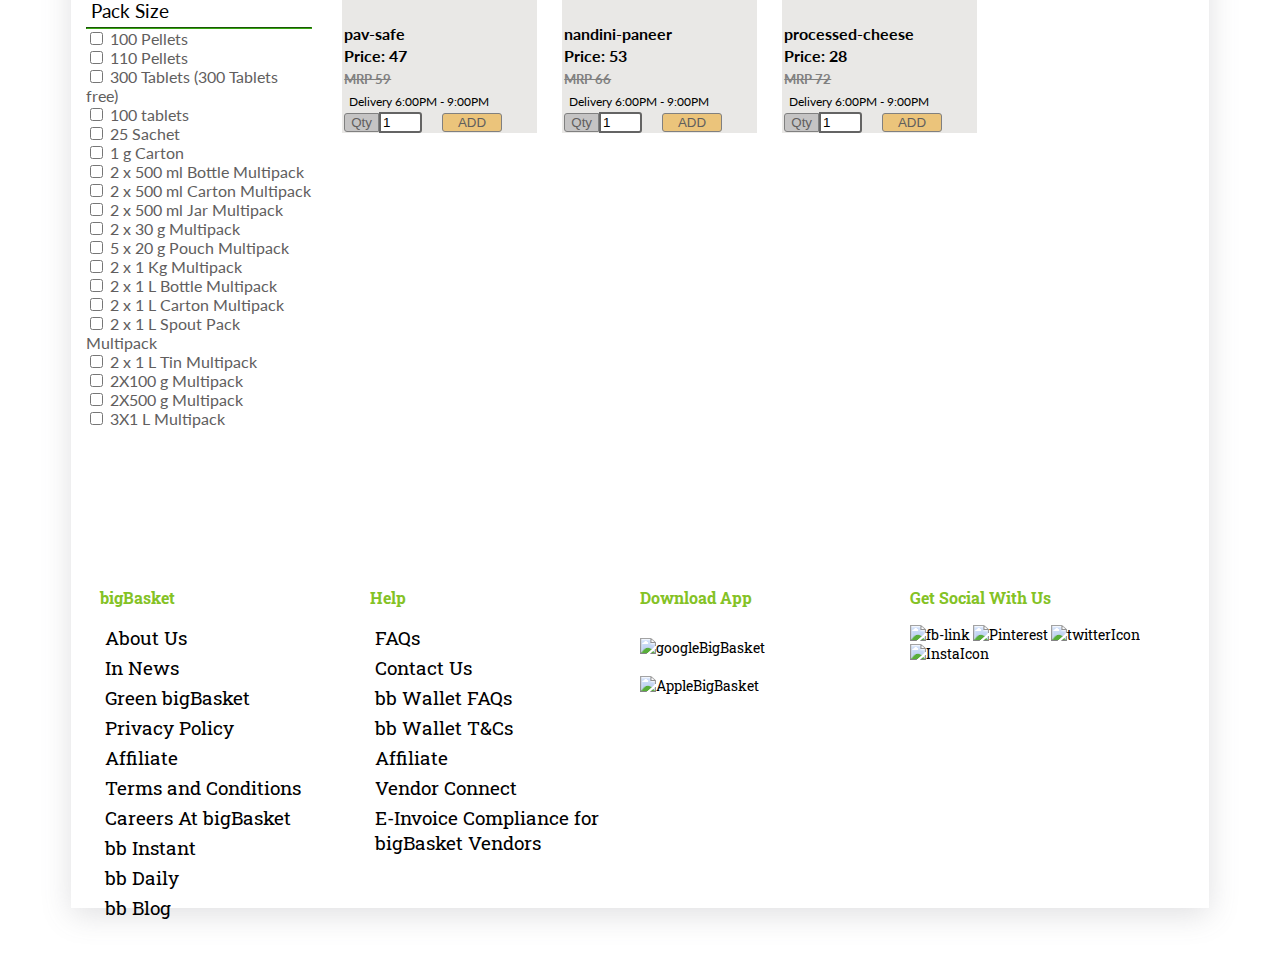
==== commit 87c5a3a9: "day-3 done" ====
--- a/frontend/bakery.html
+++ b/frontend/bakery.html
@@ -332,7 +332,7 @@
       // Category is already been stored.
 
       var delv = document.createElement("p");
-      delv.textContent = "Delivery: Today 6:00PM - 9:00PM";
+      delv.textContent = "Delivery 6:00PM - 9:00PM";
       delv.setAttribute("class", "delv");
 
       var qty = document.createElement("button");
@@ -349,7 +349,7 @@
       add.textContent = "ADD";
       add.addEventListener("click", function () {
         console.log(elem);
-       
+        alert("item Added succesfully")
         add.textContent = "ADDED";
         cart.push(elem);
         document.querySelector('#cartLen').innerHTML=cart.length
